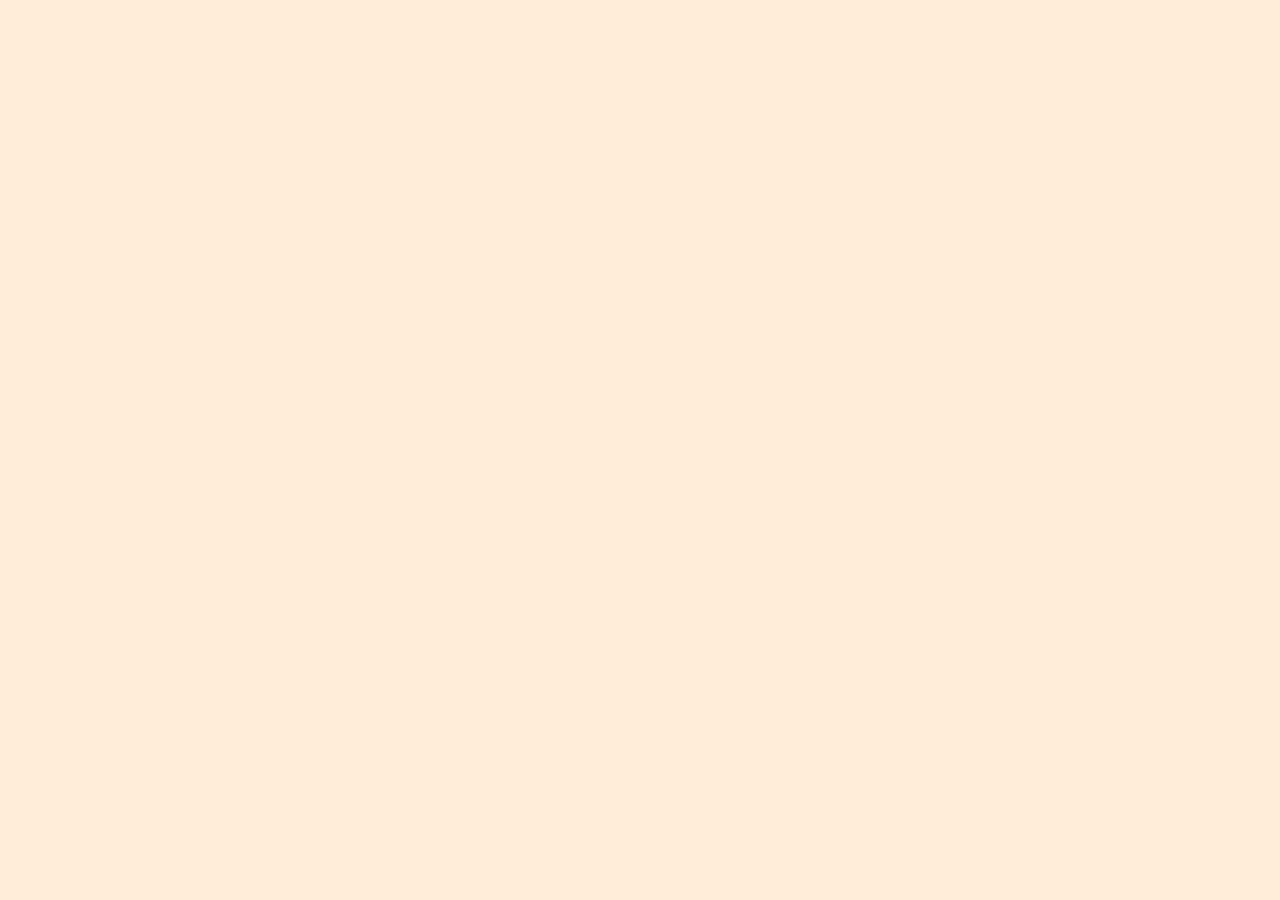
==== index.html @ a0a1c76d "wiork" ====
<!DOCTYPE html>
<html lang="pl-PL" ng-app="wylewki" >
<head>
    <meta charset="utf-8" />
    <title>Wylewki maszynowe, betonowe, przemysłowe | Warszawa, Łódź, Tomaszów Mazowiecki</title>
    <meta name="description" content="WebSite for Pietrzyk Wylewki">
    <link rel="icon" href="/img/logo15p.png">
    <meta http-equiv="X-UA-Compatible" content="IE=Edge" />
    <meta name="viewport" content="width=device-width, initial-scale=1, maximum-scale=1, user-scalable=no" />

    <!-- add styles -->
    <link href="css/front.css" rel="stylesheet" type="text/css" />
    <link href="css/bootstrap.min.css" rel="stylesheet" type="text/css" />
    <link rel="stylesheet" href="http://cdnjs.cloudflare.com/ajax/libs/font-awesome/4.4.0/css/font-awesome.min.css">

    <!-- add javascripts -->
    <script src="js/jquery-2.0.3.min.js"></script>
    <script src="js/bootstrap.min.js"></script>
    <script src="js/angular.min.js"></script>
    <script src="js/angular-route.min.js"> </script>
    <script src="js/angular-animate.min.js"> </script>
    <script src="https://maps.google.com/maps/api/js"></script>
    <script src="https://rawgit.com/allenhwkim/angularjs-google-maps/master/build/scripts/ng-map.js"></script>
    <script src="js/social.module.js"></script>
    <script src="js/maps.module.js"></script>
    <script src="js/main.module.js"></script>
    <script src="js/controllers.js"></script>

</head>
<body class="body">
  <div class="no-place" ng-include="'src/header.html'"></div>
  <div class="no-place" ng-include="'src/navbar.html'"></div>
  <div class="main-place">
    <div style="width:100%" ng-view ng-animate="{enter: 'view-enter', leave: 'view-leave'}"></div>
  </div>
  <div ng-include="'src/footer.html'"></div>
</body>
</html>
---- css/front.css ----
@import url("font.css");
@import url("navbar.css");
@import url("maps.css");
@import url("contact.css");
@import url("header.css");
@import url("footer.css");
@import url("rekomendacje.css");

.fa-facebook{
  color: #3b5998;
}
.fa-google-plus{
  color: #D50F25;
}

.main-place{
  position:relative;
}

.body{
  background-color: #ffecd9;
  overflow: scroll;
}

.no_place{
  margin: 0px;
  padding: 0px;
  float: left;
}
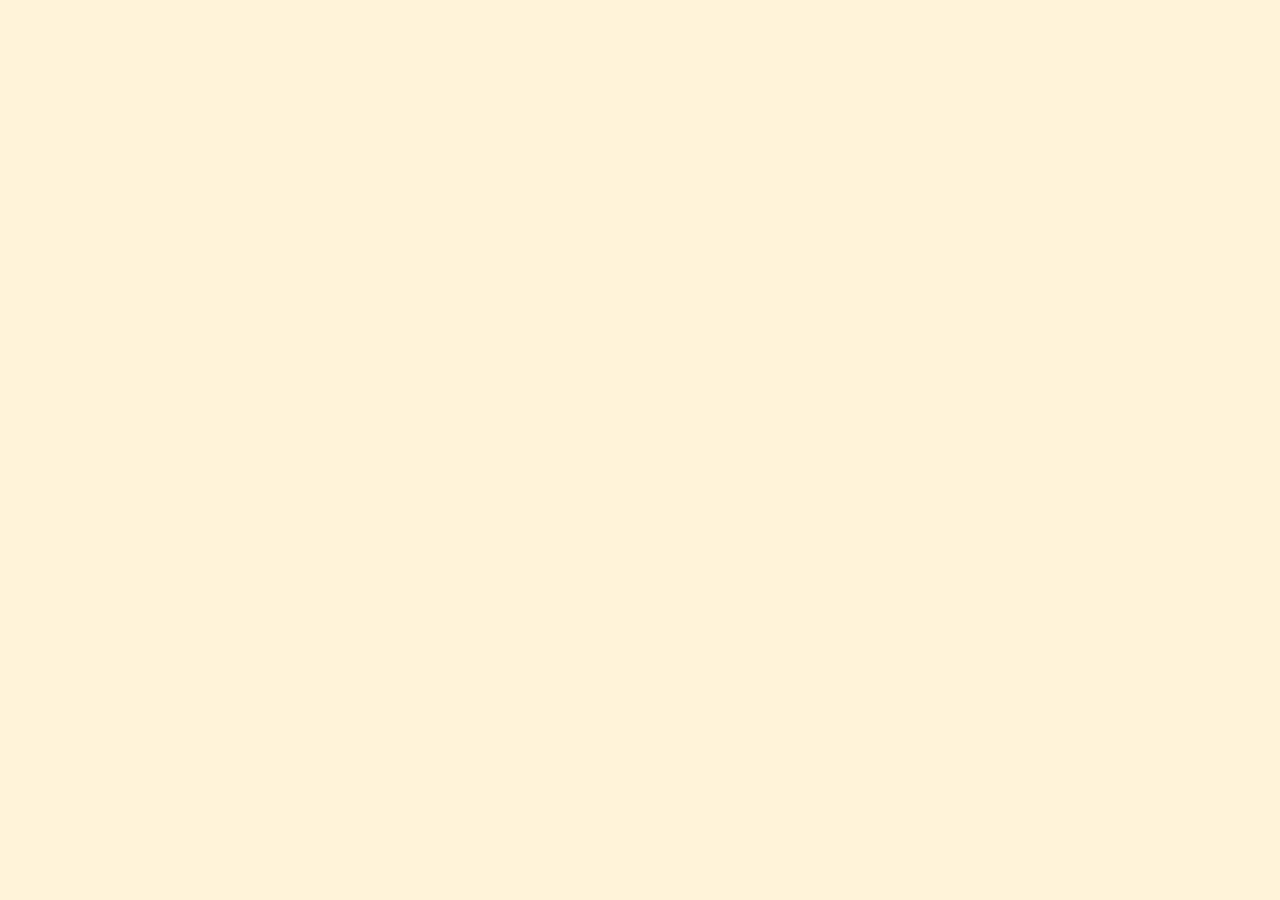
==== commit 42ea4b08: "Home" ====
--- a/index.html
+++ b/index.html
@@ -11,7 +11,7 @@
     <!-- add styles -->
     <link href="css/front.css" rel="stylesheet" type="text/css" />
     <link href="css/bootstrap.min.css" rel="stylesheet" type="text/css" />
-    <link rel="stylesheet" href="http://cdnjs.cloudflare.com/ajax/libs/font-awesome/4.4.0/css/font-awesome.min.css">
+    <link rel="stylesheet" href="css/font-awesome.min.css">
 
     <!-- add javascripts -->
     <script src="js/jquery-2.0.3.min.js"></script>
@@ -25,13 +25,14 @@
     <script src="js/maps.module.js"></script>
     <script src="js/main.module.js"></script>
     <script src="js/controllers.js"></script>
+    <script src="js/utils.js"></script>
 
 </head>
-<body class="body">
-  <div class="no-place" ng-include="'src/header.html'"></div>
+<body class="body back_color">
+  <div id="header" class="no-place" ng-include="'src/header.html'"></div>
   <div class="no-place" ng-include="'src/navbar.html'"></div>
   <div class="main-place">
-    <div style="width:100%" ng-view ng-animate="{enter: 'view-enter', leave: 'view-leave'}"></div>
+    <div id="main_div" ng-view class="slide"></div>
   </div>
   <div ng-include="'src/footer.html'"></div>
 </body>
--- a/css/front.css
+++ b/css/front.css
@@ -6,20 +6,20 @@
 @import url("footer.css");
 @import url("rekomendacje.css");
 
-.fa-facebook{
-  color: #3b5998;
+.navbar_color{
+  background-color: #EED8AE;
 }
-.fa-google-plus{
-  color: #D50F25;
+.back_color{
+  background-color: #fef2da;
 }
-
 .main-place{
   position:relative;
 }
 
 .body{
-  background-color: #ffecd9;
-  overflow: scroll;
+  overflow-x: hidden;
+  overflow-y: scroll;
+  font-family: "LogoFont";
 }
 
 .no_place{
@@ -27,3 +27,35 @@
   padding: 0px;
   float: left;
 }
+
+.slide {
+    position: relative;
+    left: 0;
+    width: 100%;
+}
+.slide.ng-enter,
+.slide.ng-leave {
+  -o-transition: all 1s ease-in;
+  -moz-transition: all 1s ease-in;
+  -webkit-transition: all 1s ease-in;
+  transition: all 1s ease-in;
+}
+.slide.ng-enter {
+    left: 100%;
+}
+.slide.ng-enter-active {
+    left: 0;
+}
+.slide.ng-leave {
+    left: 0;
+}
+.slide.ng-leave-active {
+    left: -100%;
+}
+
+.show {opacity:0;
+-moz-transition: opacity 2s; /* Firefox 4 */
+-webkit-transition: opacity 2s; /* Safari and Chrome */
+-o-transition: opacity 2s;
+transition: opacity 2s;
+}
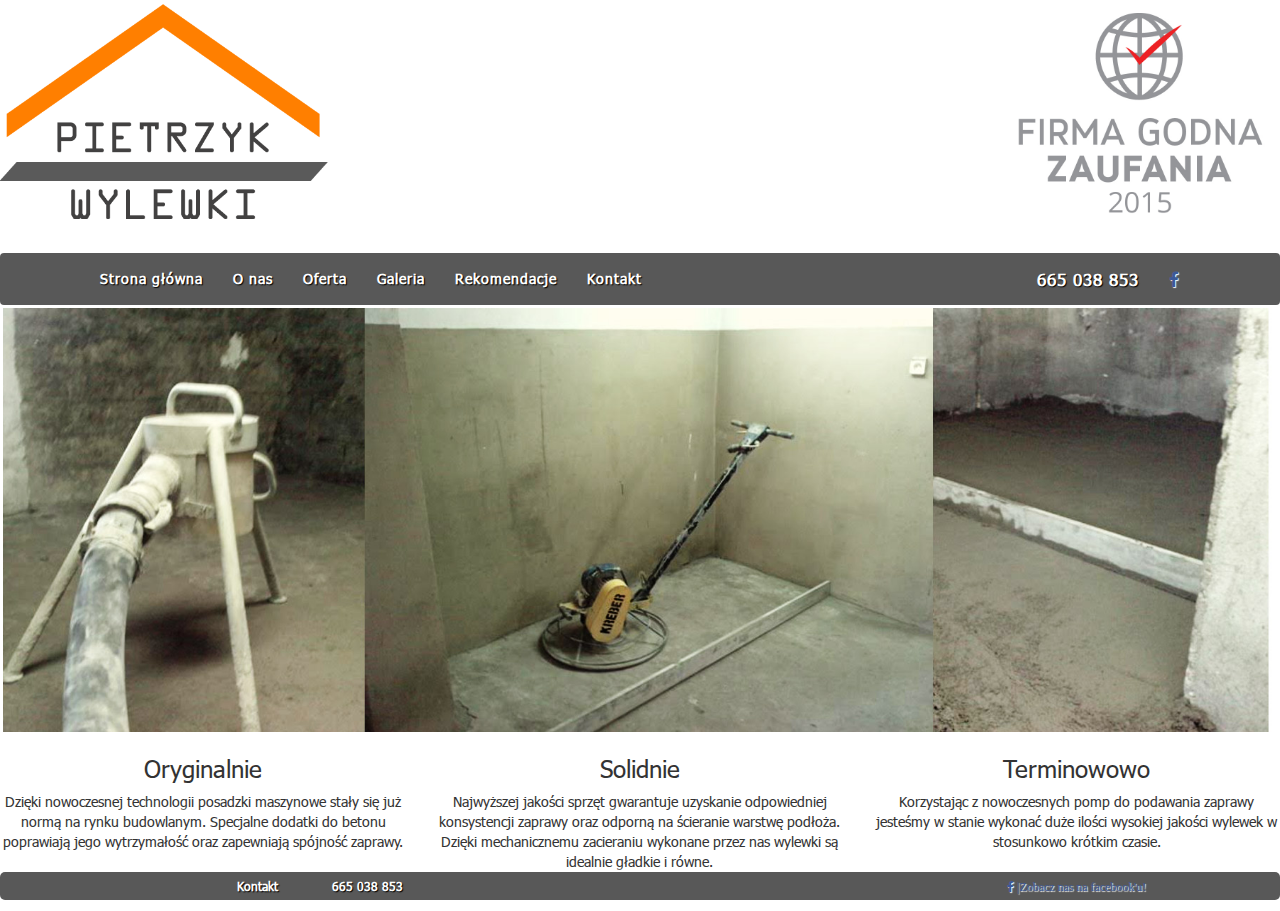
==== commit b0afd261: "new version" ====
--- a/index.html
+++ b/index.html
@@ -3,7 +3,7 @@
 <head>
     <meta charset="utf-8" />
     <title>Wylewki maszynowe, betonowe, przemysłowe | Warszawa, Łódź, Tomaszów Mazowiecki</title>
-    <meta name="description" content="WebSite for Pietrzyk Wylewki">
+    <meta name="description" content="Strona internetowa firmy P.P.H.U. PIETRZYK Pietrzyk Wylewki">
     <link rel="icon" href="/img/logo15p.png">
     <meta http-equiv="X-UA-Compatible" content="IE=Edge" />
     <meta name="viewport" content="width=device-width, initial-scale=1, maximum-scale=1, user-scalable=no" />
@@ -19,10 +19,11 @@
     <script src="js/angular.min.js"></script>
     <script src="js/angular-route.min.js"> </script>
     <script src="js/angular-animate.min.js"> </script>
-    <script src="https://maps.google.com/maps/api/js"></script>
-    <script src="https://rawgit.com/allenhwkim/angularjs-google-maps/master/build/scripts/ng-map.js"></script>
+    <!--   <script async defer src="https://maps.googleapis.com/maps/api/js?key=AIzaSyAEJx5mZAnvHZmYGyUfvKS6Q7DrZK0HWW0&callback=initMap" type="text/javascript"></script>-->
+    <!--  <script src="js/ng-map.min.js"></script> -->
     <script src="js/social.module.js"></script>
-    <script src="js/maps.module.js"></script>
+    <!--    <script src="js/maps.module.js"></script> -->
+    <script src="js/slider.module.js"></script>
     <script src="js/main.module.js"></script>
     <script src="js/controllers.js"></script>
     <script src="js/utils.js"></script>
@@ -35,5 +36,7 @@
     <div id="main_div" ng-view class="slide"></div>
   </div>
   <div ng-include="'src/footer.html'"></div>
+
 </body>
+
 </html>
--- a/css/front.css
+++ b/css/front.css
@@ -5,16 +5,22 @@
 @import url("header.css");
 @import url("footer.css");
 @import url("rekomendacje.css");
+@import url("o_nas.css");
+@import url("gallery.css");
+@import url("homeSlider.css");
 
 .navbar_color{
-  background-color: #EED8AE;
+  background-color: #585858;
 }
 .back_color{
-  background-color: #fef2da;
+  background-color: #fff;
 }
+
 .main-place{
-  position:relative;
+    position:relative;
 }
+
+
 
 .body{
   overflow-x: hidden;
@@ -26,13 +32,15 @@
   margin: 0px;
   padding: 0px;
   float: left;
+  margin-bottom: 30px;
 }
 
 .slide {
-    position: relative;
-    left: 0;
+    position: absolute;
+    margin: 0 auto;
     width: 100%;
 }
+
 .slide.ng-enter,
 .slide.ng-leave {
   -o-transition: all 1s ease-in;
@@ -53,7 +61,8 @@
     left: -100%;
 }
 
-.show {opacity:0;
+.show {
+  opacity:0;
 -moz-transition: opacity 2s; /* Firefox 4 */
 -webkit-transition: opacity 2s; /* Safari and Chrome */
 -o-transition: opacity 2s;
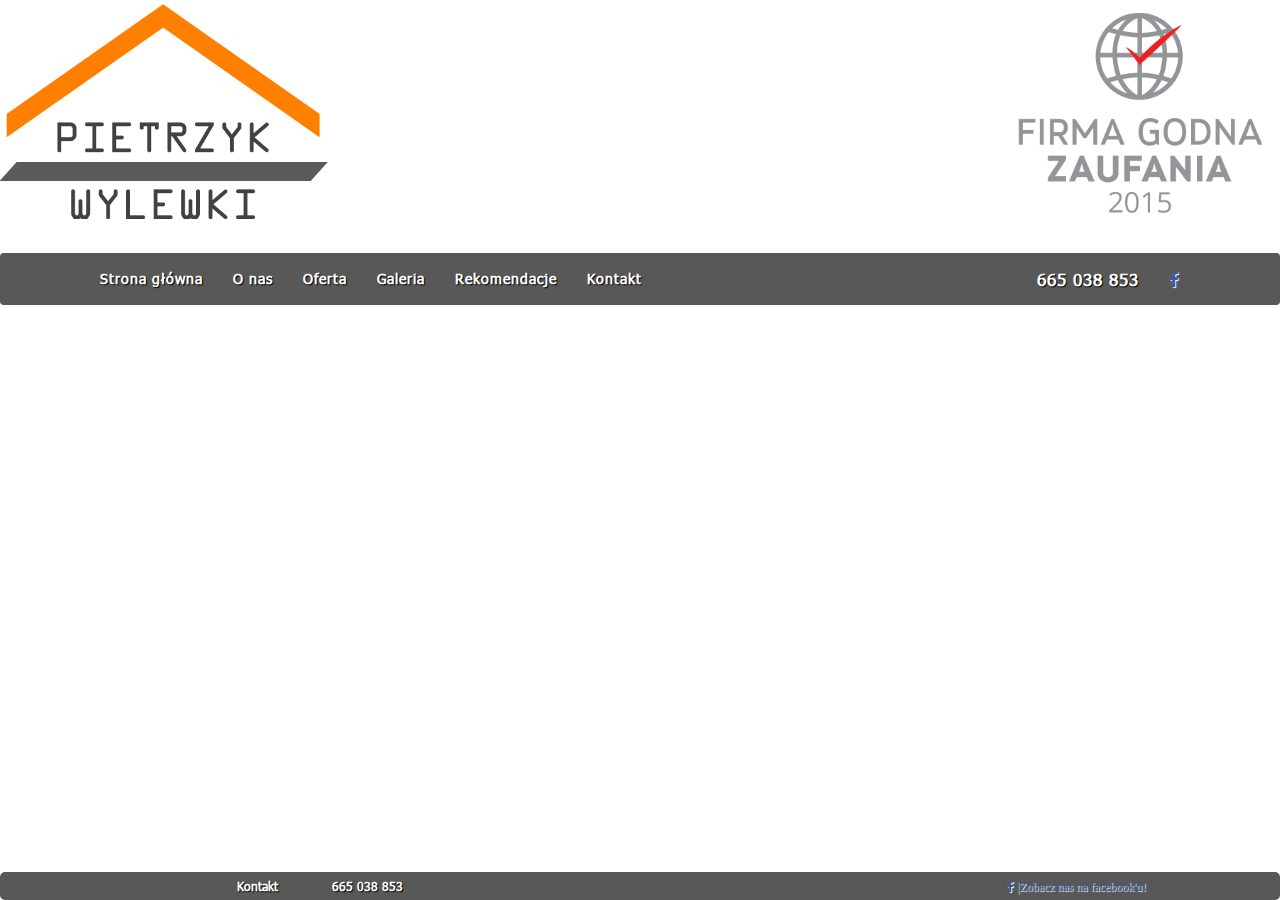
==== commit 7c4cd3e4: "LocationProvider" ====
--- a/index.html
+++ b/index.html
@@ -28,6 +28,7 @@
     <script src="js/controllers.js"></script>
     <script src="js/utils.js"></script>
 
+	<base href="/">
 </head>
 <body class="body back_color">
   <div id="header" class="no-place" ng-include="'src/header.html'"></div>
